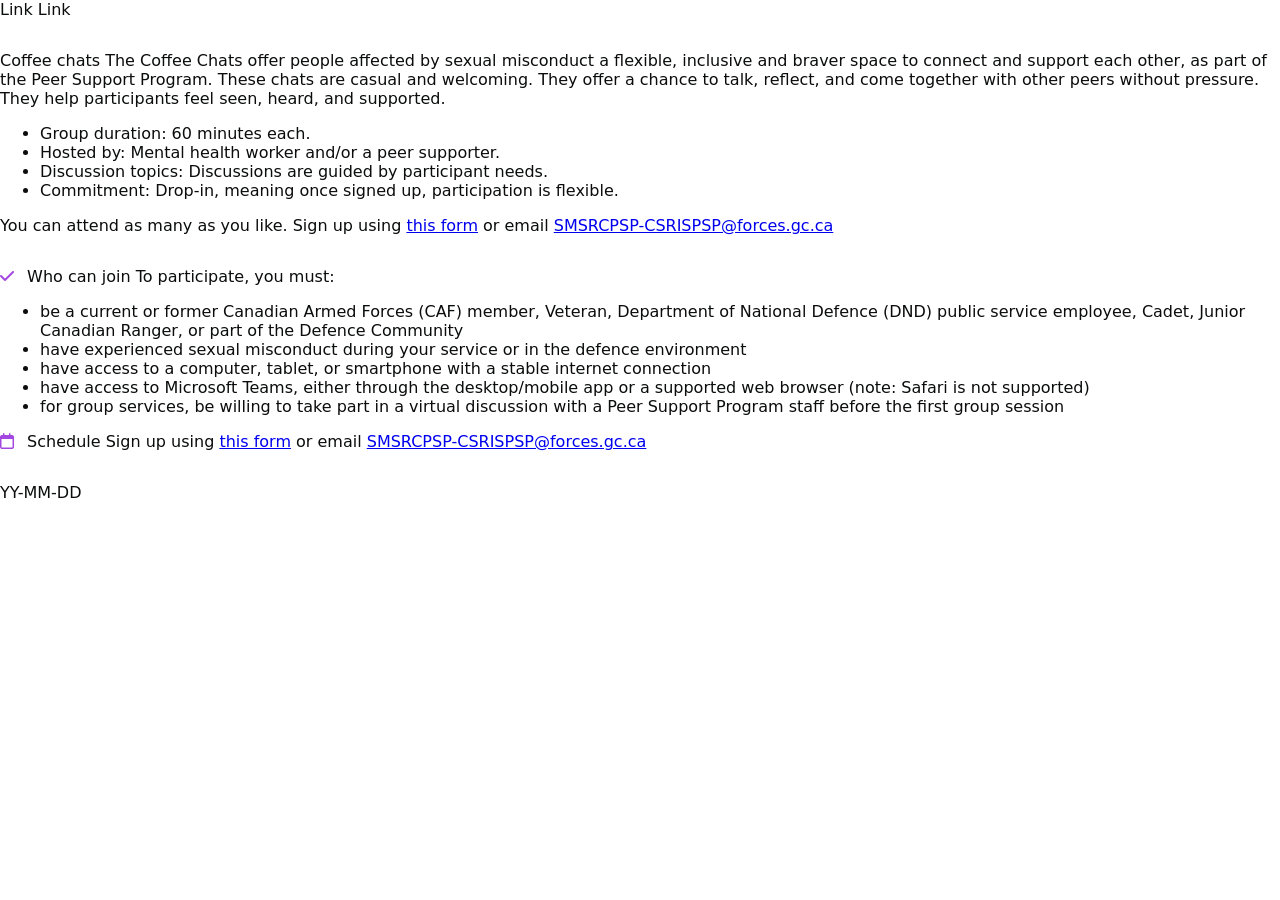
==== coffee.html @ 750195e1 "Remove unnecessary line break in coffee.html Removed unnecessary line break before main content sect" ====
<!DOCTYPE html>
<html lang="en">
<head>
  <meta charset="utf-8" />
  <meta name="viewport" content="width=device-width, initial-scale=1.0" />
  <meta name="description" content="Coffee chats — Peer-support page using the GC Design System" />
  <title>Coffee chats — Peer-support</title>

  <!-- GC Design System CSS Shortcuts -->
  <link rel="stylesheet" href="https://cdn.design-system.canada.ca/@gcds-core/css-shortcuts@1.1.0/dist/gcds-css-shortcuts.min.css" />

  <!-- GC Design System Components -->
  <link rel="stylesheet" href="https://cdn.design-system.canada.ca/@gcds-core/components@1.3.0/dist/gcds/gcds.css" />
  <script type="module" src="https://cdn.design-system.canada.ca/@gcds-core/components@1.3.0/dist/gcds/gcds.esm.js"></script>

  <!-- Font Awesome -->
  <link rel="stylesheet" href="https://cdnjs.cloudflare.com/ajax/libs/font-awesome/6.5.2/css/all.min.css">

  <!-- Project stylesheet -->
  <link rel="stylesheet" href="style.css" />
</head>
<body>
  <!-- Header -->
  <gcds-header lang-href="#" skip-to-href="#main-content">
    <gcds-search slot="search"></gcds-search>

    <gcds-breadcrumbs slot="breadcrumb">
      <gcds-breadcrumbs-item href="#">Link</gcds-breadcrumbs-item>
      <gcds-breadcrumbs-item href="#">Link</gcds-breadcrumbs-item>
    </gcds-breadcrumbs>
  </gcds-header>

 <gcds-container id="main-content" layout="page" tag="main">
    <section>
  <figure style="margin: 0;">
    <img
      src="https://raw.githubusercontent.com/maubreyGC/Peer-support/refs/heads/main/images/green_coffee_banner.png"
      alt=""
      style="display: block; margin: 0 auto; max-width: 100%; height: auto;">
  </figure>
</section>
</gcds-container>

  <!-- Main content -->
  <gcds-container id="main-content" layout="page" tag="main">
    <section>
      <gcds-heading tag="h1">Coffee chats</gcds-heading>
      <gcds-text>
        The Coffee Chats offer people affected by sexual misconduct a flexible, inclusive and braver space to connect and support each other, as part of the Peer Support Program.
      </gcds-text>
      <gcds-text>
        These chats are casual and welcoming. They offer a chance to talk, reflect, and come together with other peers without pressure. They help participants feel seen, heard, and supported.
      </gcds-text>

      <ul class="list-disc mb-300">
        <li class="mb-75">Group duration: 60 minutes each.</li>
        <li class="mb-75">Hosted by: Mental health worker and/or a peer supporter.</li>
        <li class="mb-75">Discussion topics: Discussions are guided by participant needs.</li>
        <li class="mb-75">Commitment: Drop-in, meaning once signed up, participation is flexible.</li>
      </ul>

      <gcds-text>
        You can attend as many as you like. Sign up using <a href="url">this form</a> or email <a href="mailto:SMSRCPSP-CSRISPSP@forces.gc.ca">SMSRCPSP-CSRISPSP@forces.gc.ca</a>
      </gcds-text>
    </section>

    <section>
      <gcds-heading tag="h2" id="join">
        <i class="fa-solid fa-check" aria-hidden="true" style="color: rgb(163, 71, 225); margin-right: 0.5rem;"></i>
        Who can join
      </gcds-heading>

      <gcds-text>
        To participate, you must:
      </gcds-text>

      <ul class="list-disc mb-300">
        <li class="mb-75">be a current or former Canadian Armed Forces (CAF) member, Veteran, Department of National Defence (DND) public service employee, Cadet, Junior Canadian Ranger, or part of the Defence Community</li>
        <li class="mb-75">have experienced sexual misconduct during your service or in the defence environment</li>
        <li class="mb-75">have access to a computer, tablet, or smartphone with a stable internet connection</li>
        <li class="mb-75">have access to Microsoft Teams, either through the desktop/mobile app or a supported web browser (note: Safari is not supported)</li>
        <li class="mb-75">for group services, be willing to take part in a virtual discussion with a Peer Support Program staff before the first group session</li>
      </ul>

      <gcds-heading tag="h3">
        <i class="fa-regular fa-calendar" aria-hidden="true" style="color: rgb(163, 71, 225); margin-right: 0.5rem;"></i>
        Schedule
      </gcds-heading>

      <gcds-table filter pagination pagination-size-options="[10, 15, 20, 25, 0]"
        columns='[
          {"field": "date", "header": "Date", "rowHeader": true},
          {"field": "time", "header": "Time"},
          {"field": "group", "header": "Group"},
          {"field": "language", "header": "Language"}
        ]'
        data='[
          {"date":"Tuesday, May 19","time":"12:00 p.m. – 1:00 p.m. EST","group":"Women","language":"English"},
          {"date":"Tuesday, May 19","time":"5:30 p.m. – 6:30 p.m. EST","group":"Women","language":"French"},
          {"date":"Wednesday, May 20","time":"3:00 p.m. – 4:00 p.m. EST","group":"Men","language":"English"},
          {"date":"Thursday, May 21","time":"12:00 p.m. – 1:00 p.m. EST","group":"Women","language":"French"},
          {"date":"Thursday, May 21","time":"12:00 p.m. – 1:00 p.m. EST","group":"Men","language":"French"},
          {"date":"Thursday, May 21","time":"5:30 p.m. – 6:30 p.m. EST","group":"Women","language":"English"},
          {"date":"Wednesday, May 27","time":"5:30 p.m. – 6:30 p.m. EST","group":"All-Gender","language":"English"},
          {"date":"Tuesday, June 2","time":"12:00 p.m. – 1:00 p.m. EST","group":"Women","language":"English"},
          {"date":"Tuesday, June 2","time":"5:30 p.m. – 6:30 p.m. EST","group":"Women","language":"French"},
          {"date":"Wednesday, June 3","time":"3:00 p.m. – 4:00 p.m. EST","group":"Men","language":"English"},
          {"date":"Thursday, June 4","time":"12:00 p.m. – 1:00 p.m. EST","group":"Women","language":"French"},
          {"date":"Thursday, June 4","time":"12:00 p.m. – 1:00 p.m. EST","group":"Men","language":"French"},
          {"date":"Thursday, June 4","time":"5:30 p.m. – 6:30 p.m. EST","group":"Women","language":"English"},
          {"date":"Wednesday, June 10","time":"5:30 p.m. – 6:30 p.m. EST","group":"All-Gender","language":"English"},
          {"date":"Tuesday, June 16","time":"12:00 p.m. – 1:00 p.m. EST","group":"Women","language":"English"},
          {"date":"Tuesday, June 16","time":"5:30 p.m. – 6:30 p.m. EST","group":"Women","language":"French"},
          {"date":"Wednesday, June 17","time":"3:00 p.m. – 4:00 p.m. EST","group":"Men","language":"English"},
          {"date":"Thursday, June 18","time":"12:00 p.m. – 1:00 p.m. EST","group":"Women","language":"French"},
          {"date":"Thursday, June 18","time":"12:00 p.m. – 1:00 p.m. EST","group":"Men","language":"French"},
          {"date":"Thursday, June 18","time":"5:30 p.m. – 6:30 p.m. EST","group":"Women","language":"English"},
          {"date":"Wednesday, June 24","time":"5:30 p.m. – 6:30 p.m. EST","group":"All-Gender","language":"English"},
          {"date":"Tuesday, June 30","time":"12:00 p.m. – 1:00 p.m. EST","group":"Women","language":"English"},
          {"date":"Tuesday, June 30","time":"5:30 p.m. – 6:30 p.m. EST","group":"Women","language":"French"},
          {"date":"Thursday, July 2","time":"12:00 p.m. – 1:00 p.m. EST","group":"Women","language":"French"},
          {"date":"Thursday, July 2","time":"12:00 p.m. – 1:00 p.m. EST","group":"Men","language":"French"},
          {"date":"Thursday, July 2","time":"5:30 p.m. – 6:30 p.m. EST","group":"Women","language":"English"},
          {"date":"Wednesday, July 8","time":"5:30 p.m. – 6:30 p.m. EST","group":"All-Gender","language":"English"},
          {"date":"Tuesday, July 14","time":"12:00 p.m. – 1:00 p.m. EST","group":"Women","language":"English"},
          {"date":"Tuesday, July 14","time":"5:30 p.m. – 6:30 p.m. EST","group":"Women","language":"French"},
          {"date":"Wednesday, July 15","time":"3:00 p.m. – 4:00 p.m. EST","group":"Men","language":"English"},
          {"date":"Thursday, July 16","time":"12:00 p.m. – 1:00 p.m. EST","group":"Women","language":"French"},
          {"date":"Thursday, July 16","time":"12:00 p.m. – 1:00 p.m. EST","group":"Men","language":"French"},
          {"date":"Thursday, July 16","time":"5:30 p.m. – 6:30 p.m. EST","group":"Women","language":"English"},
          {"date":"Wednesday, July 22","time":"5:30 p.m. – 6:30 p.m. EST","group":"All-Gender","language":"English"},
          {"date":"Tuesday, July 28","time":"12:00 p.m. – 1:00 p.m. EST","group":"Women","language":"English"},
          {"date":"Tuesday, July 28","time":"5:30 p.m. – 6:30 p.m. EST","group":"Women","language":"French"},
          {"date":"Wednesday, July 29","time":"3:00 p.m. – 4:00 p.m. EST","group":"Men","language":"English"},
          {"date":"Thursday, July 30","time":"12:00 p.m. – 1:00 p.m. EST","group":"Women","language":"French"},
          {"date":"Thursday, July 30","time":"12:00 p.m. – 1:00 p.m. EST","group":"Men","language":"French"},
          {"date":"Thursday, July 30","time":"5:30 p.m. – 6:30 p.m. EST","group":"Women","language":"English"},
          {"date":"Wednesday, August 5","time":"5:30 p.m. – 6:30 p.m. EST","group":"All-Gender","language":"English"},
          {"date":"Tuesday, August 11","time":"12:00 p.m. – 1:00 p.m. EST","group":"Women","language":"English"},
          {"date":"Tuesday, August 11","time":"5:30 p.m. – 6:30 p.m. EST","group":"Women","language":"French"},
          {"date":"Wednesday, August 12","time":"3:00 p.m. – 4:00 p.m. EST","group":"Men","language":"English"},
          {"date":"Thursday, August 13","time":"12:00 p.m. – 1:00 p.m. EST","group":"Women","language":"French"},
          {"date":"Thursday, August 13","time":"12:00 p.m. – 1:00 p.m. EST","group":"Men","language":"French"},
          {"date":"Thursday, August 13","time":"5:30 p.m. – 6:30 p.m. EST","group":"Women","language":"English"},
          {"date":"Wednesday, August 19","time":"5:30 p.m. – 6:30 p.m. EST","group":"All-Gender","language":"English"},
          {"date":"Tuesday, August 25","time":"12:00 p.m. – 1:00 p.m. EST","group":"Women","language":"English"},
          {"date":"Tuesday, August 25","time":"5:30 p.m. – 6:30 p.m. EST","group":"Women","language":"French"},
          {"date":"Wednesday, August 26","time":"3:00 p.m. – 4:00 p.m. EST","group":"Men","language":"English"},
          {"date":"Thursday, August 27","time":"12:00 p.m. – 1:00 p.m. EST","group":"Women","language":"French"},
          {"date":"Thursday, August 27","time":"12:00 p.m. – 1:00 p.m. EST","group":"Men","language":"French"},
          {"date":"Thursday, August 27","time":"5:30 p.m. – 6:30 p.m. EST","group":"Women","language":"English"},
          {"date":"Wednesday, September 2","time":"5:30 p.m. – 6:30 p.m. EST","group":"All-Gender","language":"English"},
          {"date":"Tuesday, September 8","time":"12:00 p.m. – 1:00 p.m. EST","group":"Women","language":"English"},
          {"date":"Tuesday, September 8","time":"5:30 p.m. – 6:30 p.m. EST","group":"Women","language":"French"},
          {"date":"Wednesday, September 9","time":"3:00 p.m. – 4:00 p.m. EST","group":"Men","language":"English"},
          {"date":"Thursday, September 10","time":"12:00 p.m. – 1:00 p.m. EST","group":"Women","language":"French"},
          {"date":"Thursday, September 10","time":"12:00 p.m. – 1:00 p.m. EST","group":"Men","language":"French"},
          {"date":"Thursday, September 10","time":"5:30 p.m. – 6:30 p.m. EST","group":"Women","language":"English"},
          {"date":"Wednesday, September 16","time":"5:30 p.m. – 6:30 p.m. EST","group":"All-Gender","language":"English"},
          {"date":"Tuesday, September 22","time":"12:00 p.m. – 1:00 p.m. EST","group":"Women","language":"English"},
          {"date":"Tuesday, September 22","time":"5:30 p.m. – 6:30 p.m. EST","group":"Women","language":"French"},
          {"date":"Wednesday, September 23","time":"3:00 p.m. – 4:00 p.m. EST","group":"Men","language":"English"},
          {"date":"Thursday, September 24","time":"12:00 p.m. – 1:00 p.m. EST","group":"Women","language":"French"},
          {"date":"Thursday, September 24","time":"12:00 p.m. – 1:00 p.m. EST","group":"Men","language":"French"},
          {"date":"Thursday, September 24","time":"5:30 p.m. – 6:30 p.m. EST","group":"Women","language":"English"},
          {"date":"Tuesday, October 6","time":"12:00 p.m. – 1:00 p.m. EST","group":"Women","language":"English"},
          {"date":"Tuesday, October 6","time":"5:30 p.m. – 6:30 p.m. EST","group":"Women","language":"French"},
          {"date":"Wednesday, October 7","time":"3:00 p.m. – 4:00 p.m. EST","group":"Men","language":"English"},
          {"date":"Thursday, October 8","time":"12:00 p.m. – 1:00 p.m. EST","group":"Women","language":"French"},
          {"date":"Thursday, October 8","time":"12:00 p.m. – 1:00 p.m. EST","group":"Men","language":"French"},
          {"date":"Thursday, October 8","time":"5:30 p.m. – 6:30 p.m. EST","group":"Women","language":"English"},
          {"date":"Wednesday, October 14","time":"5:30 p.m. – 6:30 p.m. EST","group":"All-Gender","language":"English"},
          {"date":"Tuesday, October 20","time":"12:00 p.m. – 1:00 p.m. EST","group":"Women","language":"English"},
          {"date":"Tuesday, October 20","time":"5:30 p.m. – 6:30 p.m. EST","group":"Women","language":"English"},
          {"date":"Wednesday, October 21","time":"3:00 p.m. – 4:00 p.m. EST","group":"Men","language":"English"},
          {"date":"Thursday, October 22","time":"12:00 p.m. – 1:00 p.m. EST","group":"Women","language":"French"},
          {"date":"Thursday, October 22","time":"12:00 p.m. – 1:00 p.m. EST","group":"Men","language":"French"},
          {"date":"Thursday, October 22","time":"5:30 p.m. – 6:30 p.m. EST","group":"Women","language":"English"},
          {"date":"Wednesday, October 28","time":"5:30 p.m. – 6:30 p.m. EST","group":"All-Gender","language":"English"},
          {"date":"Tuesday, November 3","time":"12:00 p.m. – 1:00 p.m. EST","group":"Women","language":"English"},
          {"date":"Tuesday, November 3","time":"5:30 p.m. – 6:30 p.m. EST","group":"Women","language":"French"},
          {"date":"Wednesday, November 4","time":"3:00 p.m. – 4:00 p.m. EST","group":"Men","language":"English"},
          {"date":"Thursday, November 5","time":"12:00 p.m. – 1:00 p.m. EST","group":"Women","language":"French"},
          {"date":"Thursday, November 5","time":"12:00 p.m. – 1:00 p.m. EST","group":"Men","language":"French"},
          {"date":"Thursday, November 5","time":"5:30 p.m. – 6:30 p.m. EST","group":"Women","language":"English"},
          {"date":"Tuesday, November 17","time":"12:00 p.m. – 1:00 p.m. EST","group":"Women","language":"English"},
          {"date":"Tuesday, November 17","time":"5:30 p.m. – 6:30 p.m. EST","group":"Women","language":"French"},
          {"date":"Wednesday, November 18","time":"3:00 p.m. – 4:00 p.m. EST","group":"Men","language":"English"},
          {"date":"Thursday, November 19","time":"12:00 p.m. – 1:00 p.m. EST","group":"Women","language":"French"},
          {"date":"Thursday, November 19","time":"12:00 p.m. – 1:00 p.m. EST","group":"Men","language":"French"},
          {"date":"Thursday, November 19","time":"5:30 p.m. – 6:30 p.m. EST","group":"Women","language":"English"},
          {"date":"Wednesday, November 25","time":"5:30 p.m. – 6:30 p.m. EST","group":"All-Gender","language":"English"},
          {"date":"Tuesday, December 1","time":"12:00 p.m. – 1:00 p.m. EST","group":"Women","language":"English"},
          {"date":"Tuesday, December 1","time":"5:30 p.m. – 6:30 p.m. EST","group":"Women","language":"French"},
          {"date":"Wednesday, December 2","time":"3:00 p.m. – 4:00 p.m. EST","group":"Men","language":"English"},
          {"date":"Thursday, December 3","time":"12:00 p.m. – 1:00 p.m. EST","group":"Women","language":"French"},
          {"date":"Thursday, December 3","time":"12:00 p.m. – 1:00 p.m. EST","group":"Men","language":"French"},
          {"date":"Thursday, December 3","time":"5:30 p.m. – 6:30 p.m. EST","group":"Women","language":"English"},
          {"date":"Wednesday, December 9","time":"5:30 p.m. – 6:30 p.m. EST","group":"All-Gender","language":"English"}
        ]'>
      </gcds-table>

      <gcds-text>
        Sign up using <a href="url">this form</a> or email <a href="mailto:SMSRCPSP-CSRISPSP@forces.gc.ca">SMSRCPSP-CSRISPSP@forces.gc.ca</a>
      </gcds-text>
    </section>

    <gcds-date-modified>YY-MM-DD</gcds-date-modified>
  </gcds-container>

  <!-- Footer -->
  <gcds-footer display="full" contextual-heading="Canadian Digital Service" contextual-links='{"Why GC Notify": "#","Features": "#", "Activity on GC Notify": "#"}'>
  </gcds-footer>
</body>
</html>
---- style.css ----
/* style.css — custom styles for Peer-support page */

body {
  margin: 0;
  font-family: system-ui, -apple-system, "Segoe UI", Roboto, "Helvetica Neue", Arial, "Noto Sans", sans-serif;
  background: #ffffff;
  color: #0b0c0c;
}

/* Heading spacing */
gcds-heading[tag="h1"] {
  margin-bottom: 0.75rem;
}

/* Paragraph spacing */
gcds-text {
  margin-bottom: 1rem;
}

section {
  margin-bottom: 2rem;
}

/* Footer spacing */
gcds-footer {
  display: block;
  margin-top: 3rem;
}

gcds-card {
  height: 100%;
}

gcds-card::part(img) {
  width: 100%;
  height: 200px;
  object-fit: cover;
}

.full-bleed {
  background-color: #e6e6fa;
  border-top: 2px solid #e6e6fa;
  border-bottom: 2px solid #e6e6fa;
  padding: 1rem 0;
}

.peer-banner {
  background-image: url("https://raw.githubusercontent.com/maubreyGC/Peer-support/refs/heads/main/images/blue_talking_blue_banner_v2.png");
  background-size: cover;
  background-position: center;
  background-repeat: no-repeat;

  width: 100%;
  min-height: 275px;

  display: flex;
  align-items: center;
}

.peer-banner__content {
  width: 100%;
  max-width: 1200px;
  margin: 0 auto;

  padding-left: 2rem;
  padding-right: 2rem;
}
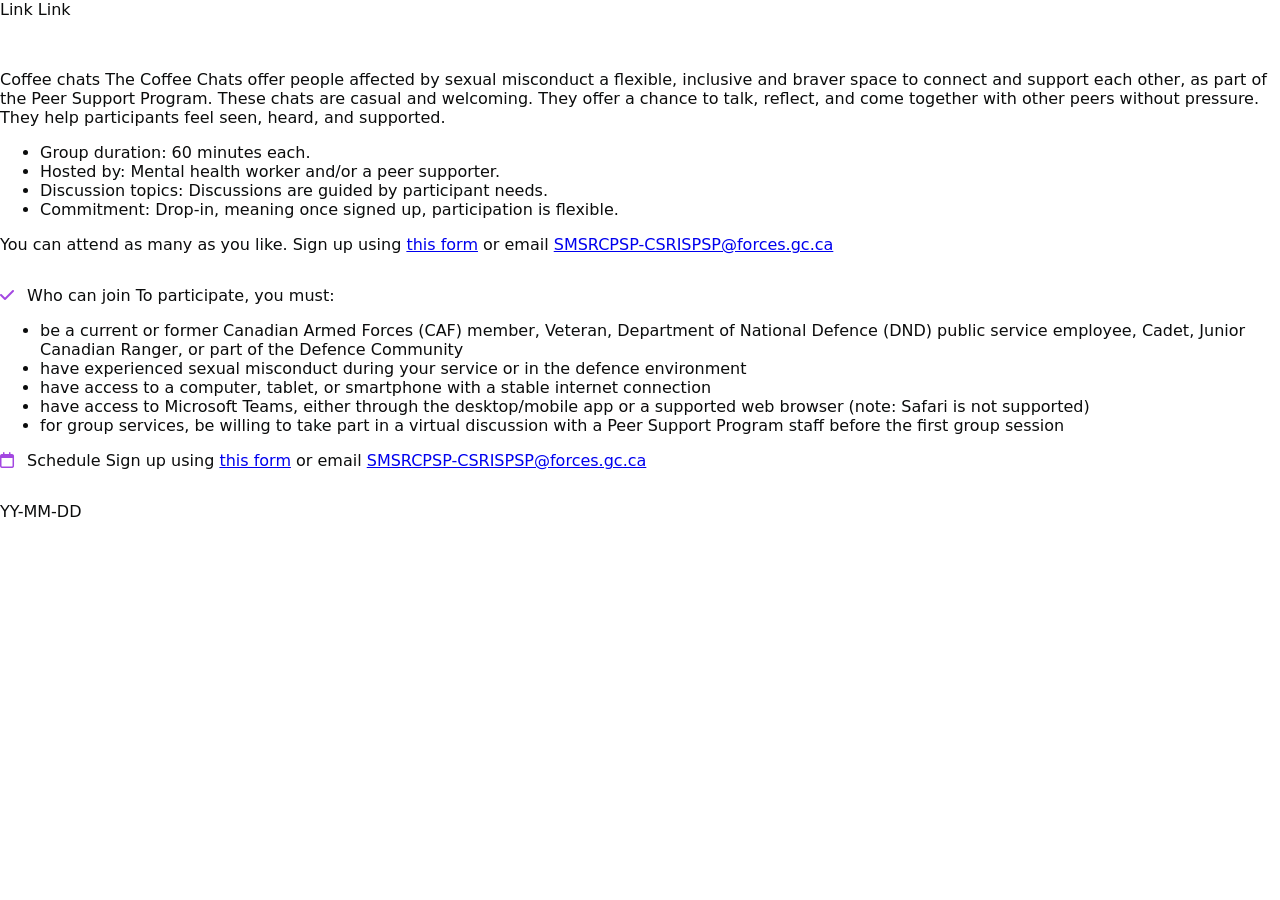
==== commit e2224824: "Update coffee.html Update to .css for banner image" ====
--- a/coffee.html
+++ b/coffee.html
@@ -31,14 +31,14 @@
   </gcds-header>
 
  <gcds-container id="main-content" layout="page" tag="main">
-    <section>
-  <figure style="margin: 0;">
+<section>
+  <figure style="margin:0;">
     <img
+      class="banner-image"
       src="https://raw.githubusercontent.com/maubreyGC/Peer-support/refs/heads/main/images/green_coffee_banner.png"
-      alt=""
-      style="display: block; margin: 0 auto; max-width: 100%; height: auto;">
+      alt="">
   </figure>
-</section>
+  </section>
 </gcds-container>
 
   <!-- Main content -->
--- a/style.css
+++ b/style.css
@@ -65,3 +65,14 @@
   padding-left: 2rem;
   padding-right: 2rem;
 }
+
+
+
+<style>
+.banner-image {
+  display: block;
+  width: 100%;
+  height: 250px;   
+  object-fit: cover;
+}
+</style>
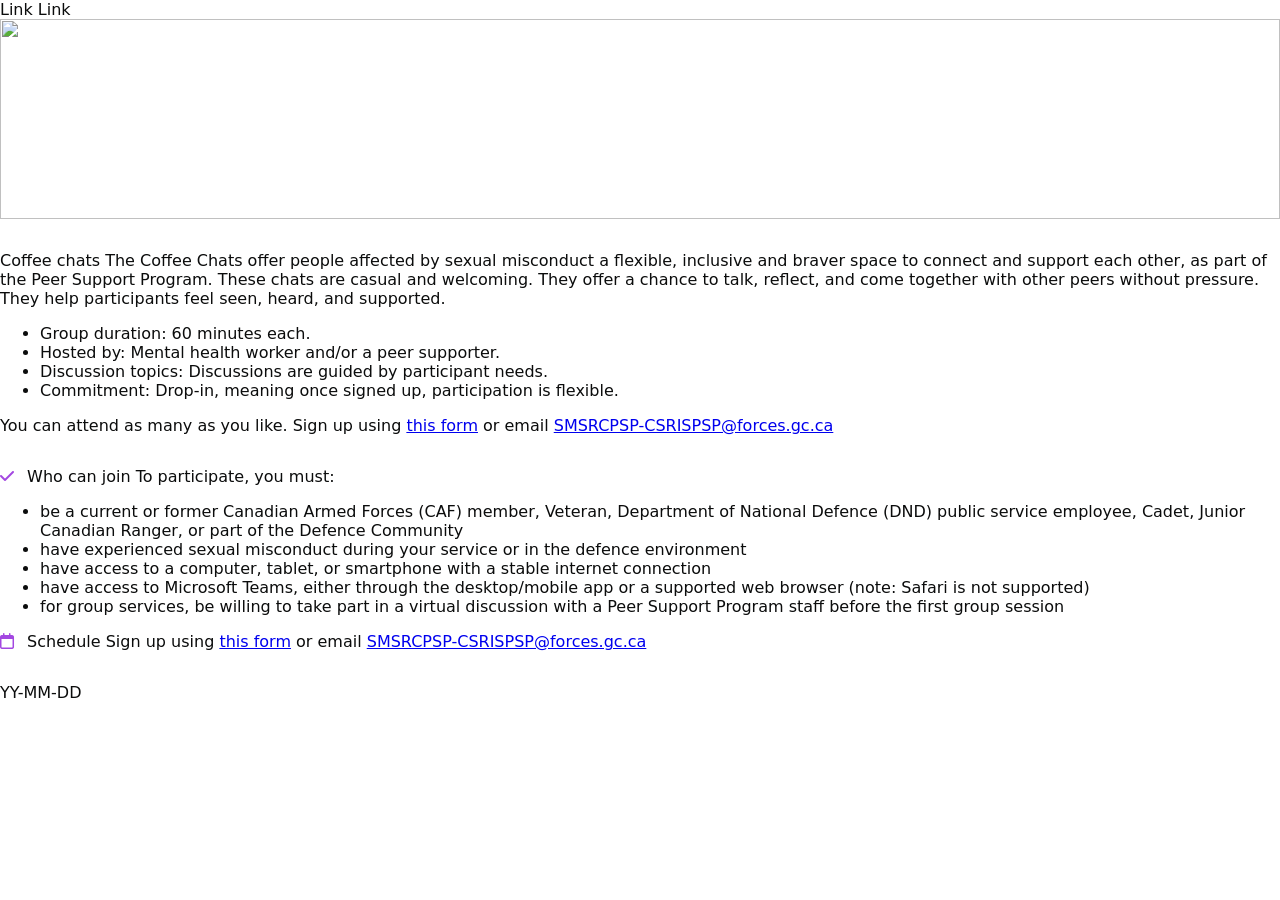
==== commit 69a3c44b: "Fix formatting of link tag in coffee.html" ====
--- a/coffee.html
+++ b/coffee.html
@@ -17,7 +17,7 @@
   <link rel="stylesheet" href="https://cdnjs.cloudflare.com/ajax/libs/font-awesome/6.5.2/css/all.min.css">
 
   <!-- Project stylesheet -->
-  <link rel="stylesheet" href="style.css" />
+  <link rel="stylesheet" href="style.css">
 </head>
 <body>
   <!-- Header -->
--- a/style.css
+++ b/style.css
@@ -7,12 +7,12 @@
   color: #0b0c0c;
 }
 
-/* Heading spacing */
+
 gcds-heading[tag="h1"] {
   margin-bottom: 0.75rem;
 }
 
-/* Paragraph spacing */
+
 gcds-text {
   margin-bottom: 1rem;
 }
@@ -21,7 +21,7 @@
   margin-bottom: 2rem;
 }
 
-/* Footer spacing */
+
 gcds-footer {
   display: block;
   margin-top: 3rem;
@@ -66,13 +66,9 @@
   padding-right: 2rem;
 }
 
-
-
-<style>
 .banner-image {
   display: block;
   width: 100%;
-  height: 250px;   
+  height: 200px;   
   object-fit: cover;
 }
-</style>
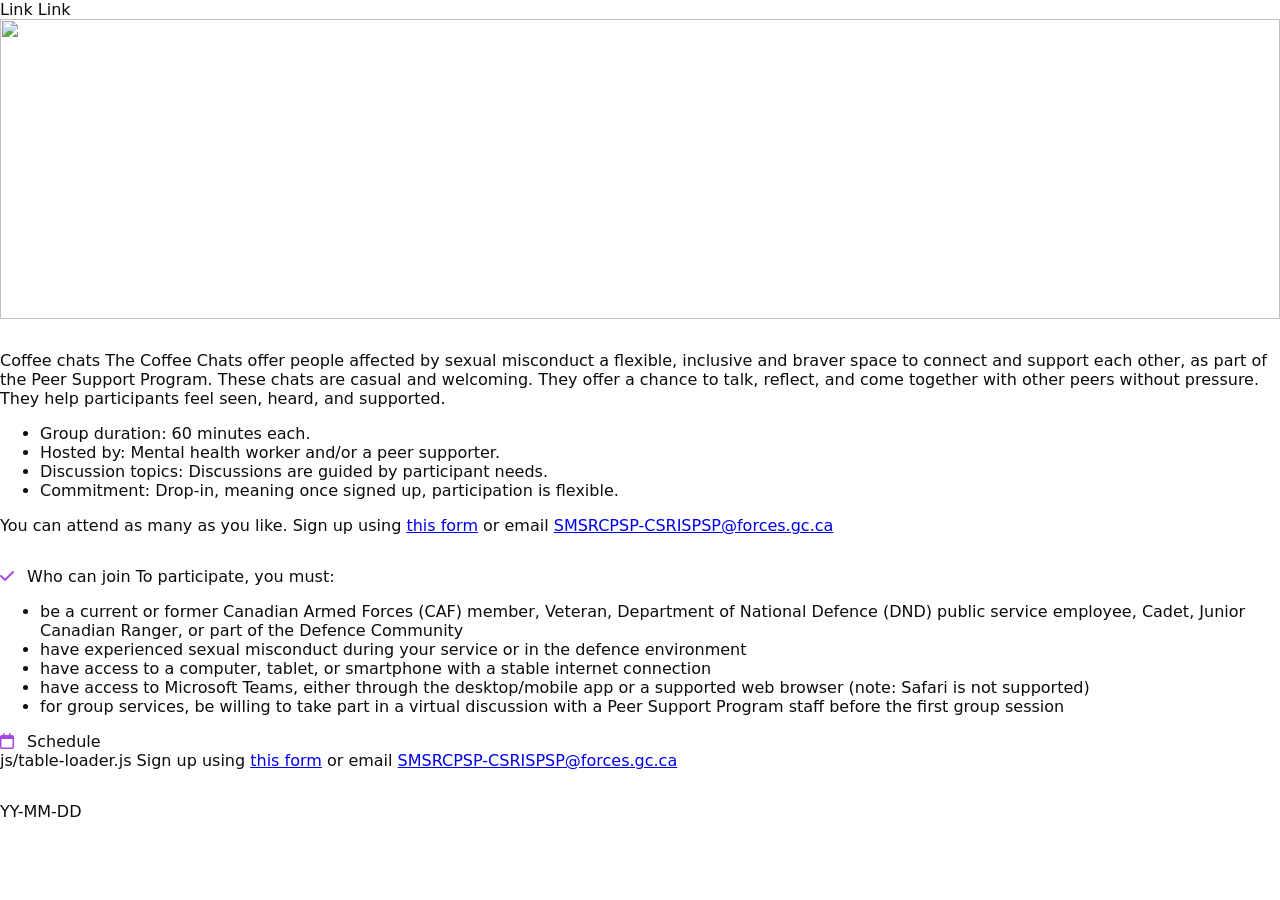
==== commit d9f53ee1: "Add coffee chat table to coffee.html" ====
--- a/coffee.html
+++ b/coffee.html
@@ -86,6 +86,18 @@
         <i class="fa-regular fa-calendar" aria-hidden="true" style="color: rgb(163, 71, 225); margin-right: 0.5rem;"></i>
         Schedule
       </gcds-heading>
+
+      
+<table
+  id="coffeeChats"
+  data-json-table="data/coffeechat.json"
+  class="provisional gc-table table wb-tables table-striped table-hover">
+  <thead></thead>
+  <tbody></tbody>
+</table>
+
+js/table-loader.js</script>
+
 
       <gcds-table filter pagination pagination-size-options="[10, 15, 20, 25, 0]"
         columns='[
--- a/style.css
+++ b/style.css
@@ -69,6 +69,6 @@
 .banner-image {
   display: block;
   width: 100%;
-  height: 200px;   
+  height: 300px;   
   object-fit: cover;
 }
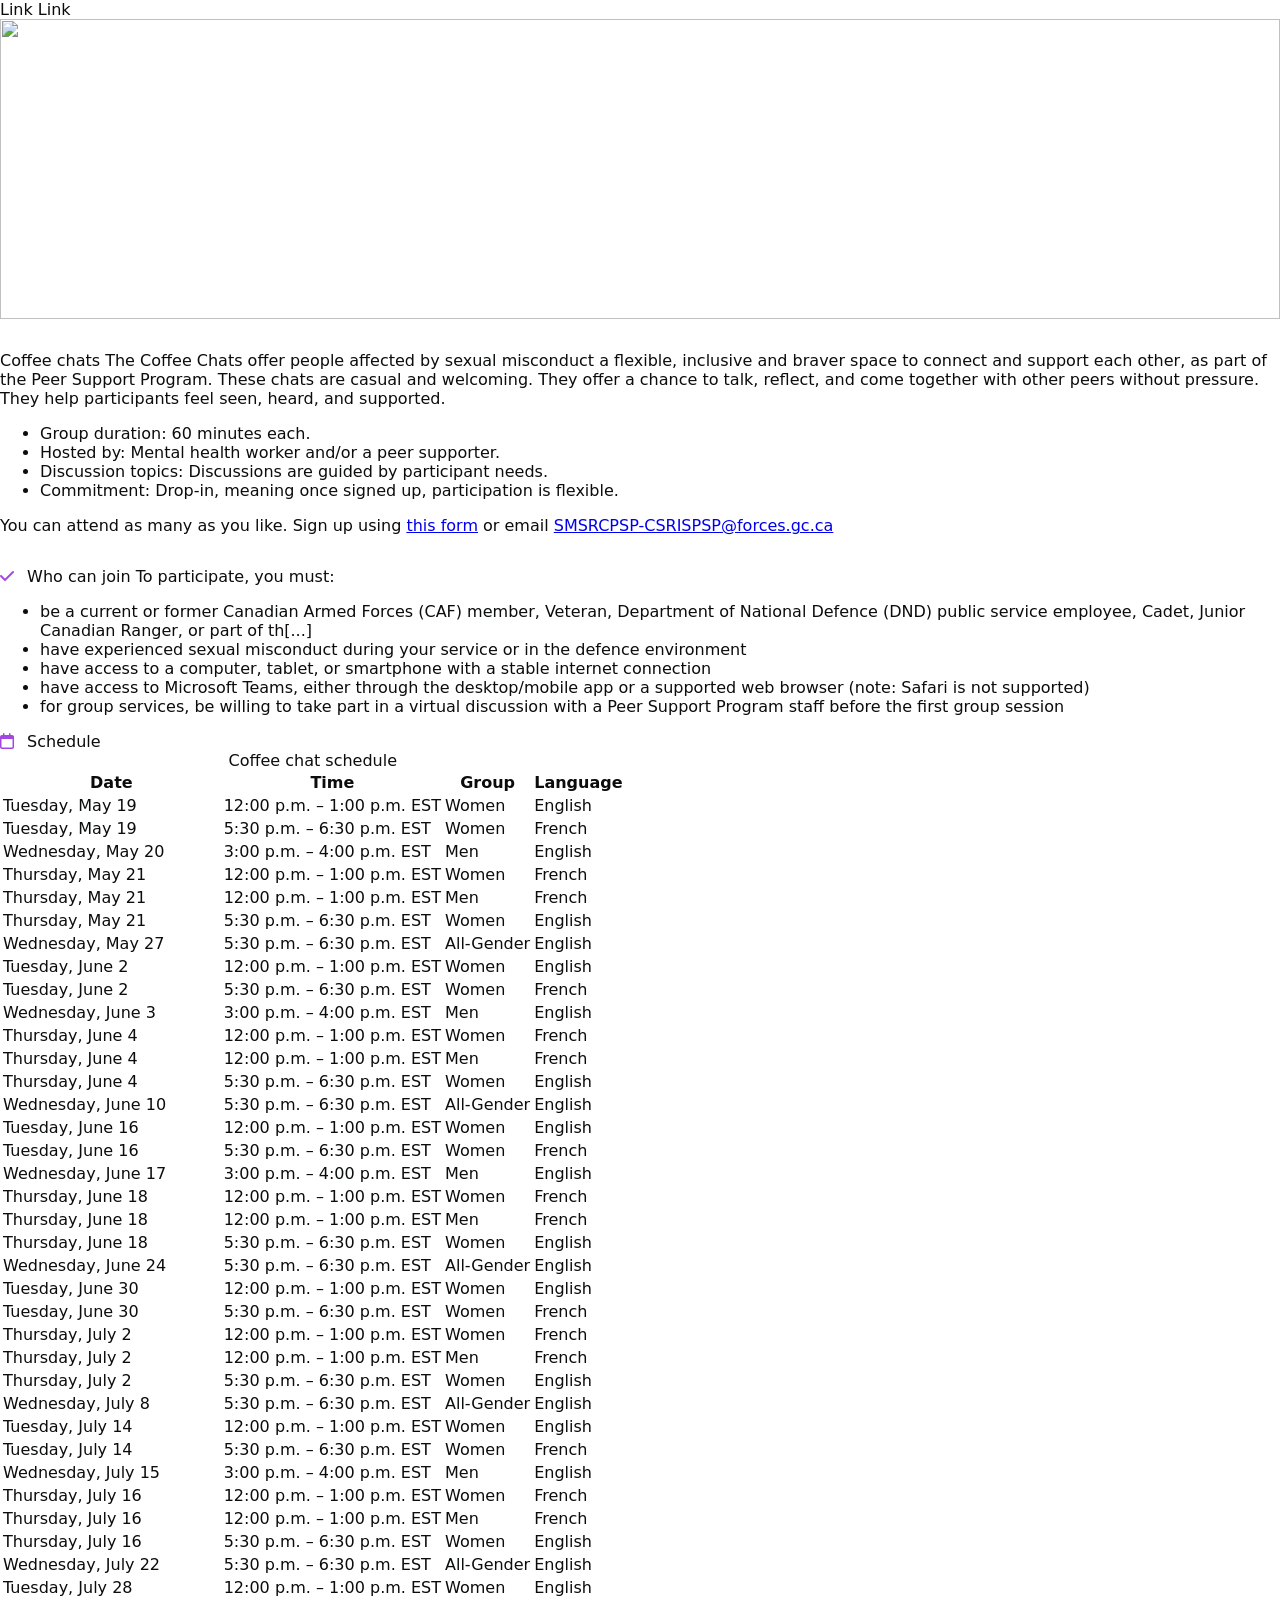
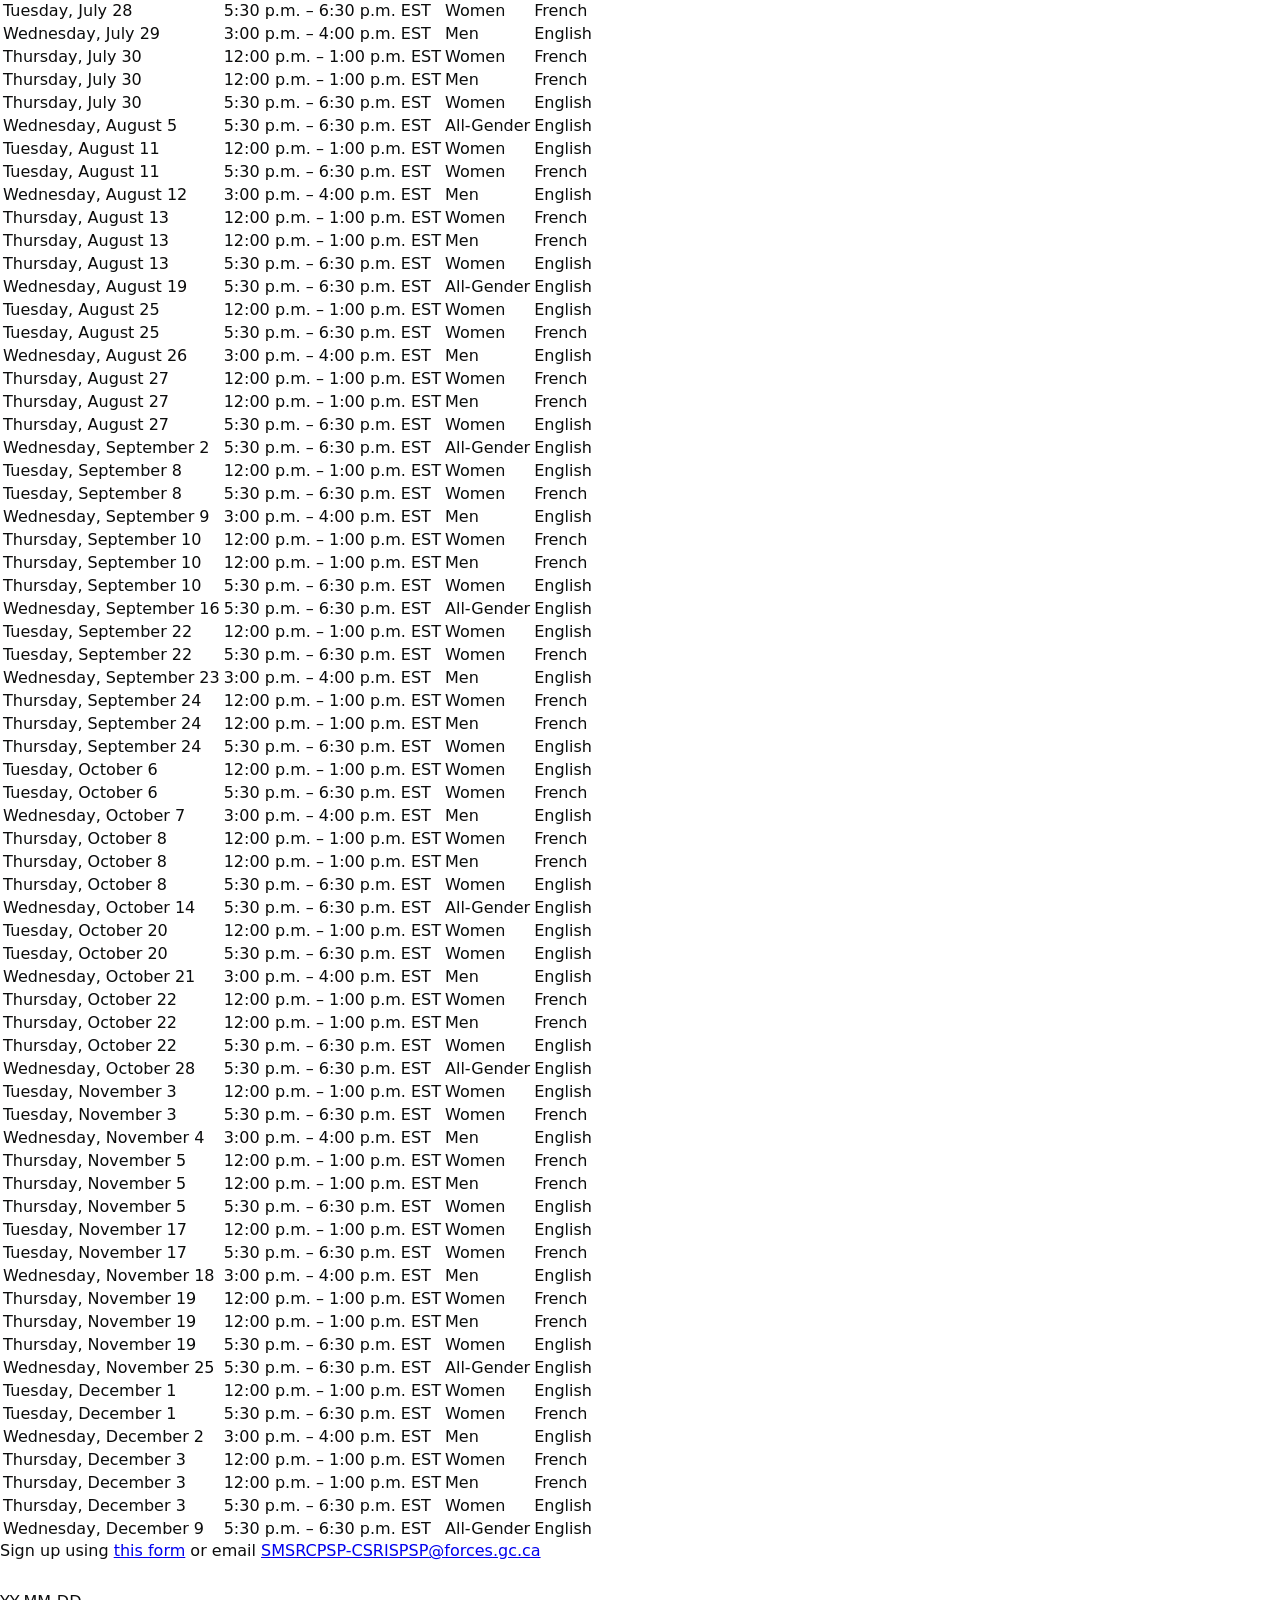
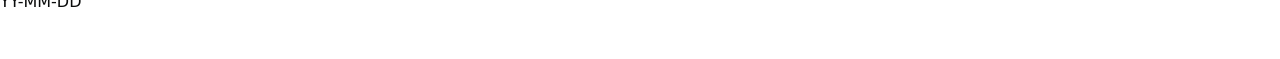
==== commit b1877f9c: "Update coffee.html to load table data from json/coffeechat.json file" ====
--- a/coffee.html
+++ b/coffee.html
@@ -12,6 +12,10 @@
   <!-- GC Design System Components -->
   <link rel="stylesheet" href="https://cdn.design-system.canada.ca/@gcds-core/components@1.3.0/dist/gcds/gcds.css" />
   <script type="module" src="https://cdn.design-system.canada.ca/@gcds-core/components@1.3.0/dist/gcds/gcds.esm.js"></script>
+
+  <!-- GCWeb (WET-BoEW) for Tables -->
+  <link rel="stylesheet" href="https://www.canada.ca/etc/designs/canada/cdn/css/wet-boew.min.css" />
+  <script src="https://www.canada.ca/etc/designs/canada/cdn/js/wet-boew.min.js"></script>
 
   <!-- Font Awesome -->
   <link rel="stylesheet" href="https://cdnjs.cloudflare.com/ajax/libs/font-awesome/6.5.2/css/all.min.css">
@@ -75,7 +79,7 @@
       </gcds-text>
 
       <ul class="list-disc mb-300">
-        <li class="mb-75">be a current or former Canadian Armed Forces (CAF) member, Veteran, Department of National Defence (DND) public service employee, Cadet, Junior Canadian Ranger, or part of the Defence Community</li>
+        <li class="mb-75">be a current or former Canadian Armed Forces (CAF) member, Veteran, Department of National Defence (DND) public service employee, Cadet, Junior Canadian Ranger, or part of th[...]
         <li class="mb-75">have experienced sexual misconduct during your service or in the defence environment</li>
         <li class="mb-75">have access to a computer, tablet, or smartphone with a stable internet connection</li>
         <li class="mb-75">have access to Microsoft Teams, either through the desktop/mobile app or a supported web browser (note: Safari is not supported)</li>
@@ -87,130 +91,21 @@
         Schedule
       </gcds-heading>
 
-      
-<table
-  id="coffeeChats"
-  data-json-table="data/coffeechat.json"
-  class="provisional gc-table table wb-tables table-striped table-hover">
-  <thead></thead>
-  <tbody></tbody>
-</table>
-
-js/table-loader.js</script>
-
-
-      <gcds-table filter pagination pagination-size-options="[10, 15, 20, 25, 0]"
-        columns='[
-          {"field": "date", "header": "Date", "rowHeader": true},
-          {"field": "time", "header": "Time"},
-          {"field": "group", "header": "Group"},
-          {"field": "language", "header": "Language"}
-        ]'
-        data='[
-          {"date":"Tuesday, May 19","time":"12:00 p.m. – 1:00 p.m. EST","group":"Women","language":"English"},
-          {"date":"Tuesday, May 19","time":"5:30 p.m. – 6:30 p.m. EST","group":"Women","language":"French"},
-          {"date":"Wednesday, May 20","time":"3:00 p.m. – 4:00 p.m. EST","group":"Men","language":"English"},
-          {"date":"Thursday, May 21","time":"12:00 p.m. – 1:00 p.m. EST","group":"Women","language":"French"},
-          {"date":"Thursday, May 21","time":"12:00 p.m. – 1:00 p.m. EST","group":"Men","language":"French"},
-          {"date":"Thursday, May 21","time":"5:30 p.m. – 6:30 p.m. EST","group":"Women","language":"English"},
-          {"date":"Wednesday, May 27","time":"5:30 p.m. – 6:30 p.m. EST","group":"All-Gender","language":"English"},
-          {"date":"Tuesday, June 2","time":"12:00 p.m. – 1:00 p.m. EST","group":"Women","language":"English"},
-          {"date":"Tuesday, June 2","time":"5:30 p.m. – 6:30 p.m. EST","group":"Women","language":"French"},
-          {"date":"Wednesday, June 3","time":"3:00 p.m. – 4:00 p.m. EST","group":"Men","language":"English"},
-          {"date":"Thursday, June 4","time":"12:00 p.m. – 1:00 p.m. EST","group":"Women","language":"French"},
-          {"date":"Thursday, June 4","time":"12:00 p.m. – 1:00 p.m. EST","group":"Men","language":"French"},
-          {"date":"Thursday, June 4","time":"5:30 p.m. – 6:30 p.m. EST","group":"Women","language":"English"},
-          {"date":"Wednesday, June 10","time":"5:30 p.m. – 6:30 p.m. EST","group":"All-Gender","language":"English"},
-          {"date":"Tuesday, June 16","time":"12:00 p.m. – 1:00 p.m. EST","group":"Women","language":"English"},
-          {"date":"Tuesday, June 16","time":"5:30 p.m. – 6:30 p.m. EST","group":"Women","language":"French"},
-          {"date":"Wednesday, June 17","time":"3:00 p.m. – 4:00 p.m. EST","group":"Men","language":"English"},
-          {"date":"Thursday, June 18","time":"12:00 p.m. – 1:00 p.m. EST","group":"Women","language":"French"},
-          {"date":"Thursday, June 18","time":"12:00 p.m. – 1:00 p.m. EST","group":"Men","language":"French"},
-          {"date":"Thursday, June 18","time":"5:30 p.m. – 6:30 p.m. EST","group":"Women","language":"English"},
-          {"date":"Wednesday, June 24","time":"5:30 p.m. – 6:30 p.m. EST","group":"All-Gender","language":"English"},
-          {"date":"Tuesday, June 30","time":"12:00 p.m. – 1:00 p.m. EST","group":"Women","language":"English"},
-          {"date":"Tuesday, June 30","time":"5:30 p.m. – 6:30 p.m. EST","group":"Women","language":"French"},
-          {"date":"Thursday, July 2","time":"12:00 p.m. – 1:00 p.m. EST","group":"Women","language":"French"},
-          {"date":"Thursday, July 2","time":"12:00 p.m. – 1:00 p.m. EST","group":"Men","language":"French"},
-          {"date":"Thursday, July 2","time":"5:30 p.m. – 6:30 p.m. EST","group":"Women","language":"English"},
-          {"date":"Wednesday, July 8","time":"5:30 p.m. – 6:30 p.m. EST","group":"All-Gender","language":"English"},
-          {"date":"Tuesday, July 14","time":"12:00 p.m. – 1:00 p.m. EST","group":"Women","language":"English"},
-          {"date":"Tuesday, July 14","time":"5:30 p.m. – 6:30 p.m. EST","group":"Women","language":"French"},
-          {"date":"Wednesday, July 15","time":"3:00 p.m. – 4:00 p.m. EST","group":"Men","language":"English"},
-          {"date":"Thursday, July 16","time":"12:00 p.m. – 1:00 p.m. EST","group":"Women","language":"French"},
-          {"date":"Thursday, July 16","time":"12:00 p.m. – 1:00 p.m. EST","group":"Men","language":"French"},
-          {"date":"Thursday, July 16","time":"5:30 p.m. – 6:30 p.m. EST","group":"Women","language":"English"},
-          {"date":"Wednesday, July 22","time":"5:30 p.m. – 6:30 p.m. EST","group":"All-Gender","language":"English"},
-          {"date":"Tuesday, July 28","time":"12:00 p.m. – 1:00 p.m. EST","group":"Women","language":"English"},
-          {"date":"Tuesday, July 28","time":"5:30 p.m. – 6:30 p.m. EST","group":"Women","language":"French"},
-          {"date":"Wednesday, July 29","time":"3:00 p.m. – 4:00 p.m. EST","group":"Men","language":"English"},
-          {"date":"Thursday, July 30","time":"12:00 p.m. – 1:00 p.m. EST","group":"Women","language":"French"},
-          {"date":"Thursday, July 30","time":"12:00 p.m. – 1:00 p.m. EST","group":"Men","language":"French"},
-          {"date":"Thursday, July 30","time":"5:30 p.m. – 6:30 p.m. EST","group":"Women","language":"English"},
-          {"date":"Wednesday, August 5","time":"5:30 p.m. – 6:30 p.m. EST","group":"All-Gender","language":"English"},
-          {"date":"Tuesday, August 11","time":"12:00 p.m. – 1:00 p.m. EST","group":"Women","language":"English"},
-          {"date":"Tuesday, August 11","time":"5:30 p.m. – 6:30 p.m. EST","group":"Women","language":"French"},
-          {"date":"Wednesday, August 12","time":"3:00 p.m. – 4:00 p.m. EST","group":"Men","language":"English"},
-          {"date":"Thursday, August 13","time":"12:00 p.m. – 1:00 p.m. EST","group":"Women","language":"French"},
-          {"date":"Thursday, August 13","time":"12:00 p.m. – 1:00 p.m. EST","group":"Men","language":"French"},
-          {"date":"Thursday, August 13","time":"5:30 p.m. – 6:30 p.m. EST","group":"Women","language":"English"},
-          {"date":"Wednesday, August 19","time":"5:30 p.m. – 6:30 p.m. EST","group":"All-Gender","language":"English"},
-          {"date":"Tuesday, August 25","time":"12:00 p.m. – 1:00 p.m. EST","group":"Women","language":"English"},
-          {"date":"Tuesday, August 25","time":"5:30 p.m. – 6:30 p.m. EST","group":"Women","language":"French"},
-          {"date":"Wednesday, August 26","time":"3:00 p.m. – 4:00 p.m. EST","group":"Men","language":"English"},
-          {"date":"Thursday, August 27","time":"12:00 p.m. – 1:00 p.m. EST","group":"Women","language":"French"},
-          {"date":"Thursday, August 27","time":"12:00 p.m. – 1:00 p.m. EST","group":"Men","language":"French"},
-          {"date":"Thursday, August 27","time":"5:30 p.m. – 6:30 p.m. EST","group":"Women","language":"English"},
-          {"date":"Wednesday, September 2","time":"5:30 p.m. – 6:30 p.m. EST","group":"All-Gender","language":"English"},
-          {"date":"Tuesday, September 8","time":"12:00 p.m. – 1:00 p.m. EST","group":"Women","language":"English"},
-          {"date":"Tuesday, September 8","time":"5:30 p.m. – 6:30 p.m. EST","group":"Women","language":"French"},
-          {"date":"Wednesday, September 9","time":"3:00 p.m. – 4:00 p.m. EST","group":"Men","language":"English"},
-          {"date":"Thursday, September 10","time":"12:00 p.m. – 1:00 p.m. EST","group":"Women","language":"French"},
-          {"date":"Thursday, September 10","time":"12:00 p.m. – 1:00 p.m. EST","group":"Men","language":"French"},
-          {"date":"Thursday, September 10","time":"5:30 p.m. – 6:30 p.m. EST","group":"Women","language":"English"},
-          {"date":"Wednesday, September 16","time":"5:30 p.m. – 6:30 p.m. EST","group":"All-Gender","language":"English"},
-          {"date":"Tuesday, September 22","time":"12:00 p.m. – 1:00 p.m. EST","group":"Women","language":"English"},
-          {"date":"Tuesday, September 22","time":"5:30 p.m. – 6:30 p.m. EST","group":"Women","language":"French"},
-          {"date":"Wednesday, September 23","time":"3:00 p.m. – 4:00 p.m. EST","group":"Men","language":"English"},
-          {"date":"Thursday, September 24","time":"12:00 p.m. – 1:00 p.m. EST","group":"Women","language":"French"},
-          {"date":"Thursday, September 24","time":"12:00 p.m. – 1:00 p.m. EST","group":"Men","language":"French"},
-          {"date":"Thursday, September 24","time":"5:30 p.m. – 6:30 p.m. EST","group":"Women","language":"English"},
-          {"date":"Tuesday, October 6","time":"12:00 p.m. – 1:00 p.m. EST","group":"Women","language":"English"},
-          {"date":"Tuesday, October 6","time":"5:30 p.m. – 6:30 p.m. EST","group":"Women","language":"French"},
-          {"date":"Wednesday, October 7","time":"3:00 p.m. – 4:00 p.m. EST","group":"Men","language":"English"},
-          {"date":"Thursday, October 8","time":"12:00 p.m. – 1:00 p.m. EST","group":"Women","language":"French"},
-          {"date":"Thursday, October 8","time":"12:00 p.m. – 1:00 p.m. EST","group":"Men","language":"French"},
-          {"date":"Thursday, October 8","time":"5:30 p.m. – 6:30 p.m. EST","group":"Women","language":"English"},
-          {"date":"Wednesday, October 14","time":"5:30 p.m. – 6:30 p.m. EST","group":"All-Gender","language":"English"},
-          {"date":"Tuesday, October 20","time":"12:00 p.m. – 1:00 p.m. EST","group":"Women","language":"English"},
-          {"date":"Tuesday, October 20","time":"5:30 p.m. – 6:30 p.m. EST","group":"Women","language":"English"},
-          {"date":"Wednesday, October 21","time":"3:00 p.m. – 4:00 p.m. EST","group":"Men","language":"English"},
-          {"date":"Thursday, October 22","time":"12:00 p.m. – 1:00 p.m. EST","group":"Women","language":"French"},
-          {"date":"Thursday, October 22","time":"12:00 p.m. – 1:00 p.m. EST","group":"Men","language":"French"},
-          {"date":"Thursday, October 22","time":"5:30 p.m. – 6:30 p.m. EST","group":"Women","language":"English"},
-          {"date":"Wednesday, October 28","time":"5:30 p.m. – 6:30 p.m. EST","group":"All-Gender","language":"English"},
-          {"date":"Tuesday, November 3","time":"12:00 p.m. – 1:00 p.m. EST","group":"Women","language":"English"},
-          {"date":"Tuesday, November 3","time":"5:30 p.m. – 6:30 p.m. EST","group":"Women","language":"French"},
-          {"date":"Wednesday, November 4","time":"3:00 p.m. – 4:00 p.m. EST","group":"Men","language":"English"},
-          {"date":"Thursday, November 5","time":"12:00 p.m. – 1:00 p.m. EST","group":"Women","language":"French"},
-          {"date":"Thursday, November 5","time":"12:00 p.m. – 1:00 p.m. EST","group":"Men","language":"French"},
-          {"date":"Thursday, November 5","time":"5:30 p.m. – 6:30 p.m. EST","group":"Women","language":"English"},
-          {"date":"Tuesday, November 17","time":"12:00 p.m. – 1:00 p.m. EST","group":"Women","language":"English"},
-          {"date":"Tuesday, November 17","time":"5:30 p.m. – 6:30 p.m. EST","group":"Women","language":"French"},
-          {"date":"Wednesday, November 18","time":"3:00 p.m. – 4:00 p.m. EST","group":"Men","language":"English"},
-          {"date":"Thursday, November 19","time":"12:00 p.m. – 1:00 p.m. EST","group":"Women","language":"French"},
-          {"date":"Thursday, November 19","time":"12:00 p.m. – 1:00 p.m. EST","group":"Men","language":"French"},
-          {"date":"Thursday, November 19","time":"5:30 p.m. – 6:30 p.m. EST","group":"Women","language":"English"},
-          {"date":"Wednesday, November 25","time":"5:30 p.m. – 6:30 p.m. EST","group":"All-Gender","language":"English"},
-          {"date":"Tuesday, December 1","time":"12:00 p.m. – 1:00 p.m. EST","group":"Women","language":"English"},
-          {"date":"Tuesday, December 1","time":"5:30 p.m. – 6:30 p.m. EST","group":"Women","language":"French"},
-          {"date":"Wednesday, December 2","time":"3:00 p.m. – 4:00 p.m. EST","group":"Men","language":"English"},
-          {"date":"Thursday, December 3","time":"12:00 p.m. – 1:00 p.m. EST","group":"Women","language":"French"},
-          {"date":"Thursday, December 3","time":"12:00 p.m. – 1:00 p.m. EST","group":"Men","language":"French"},
-          {"date":"Thursday, December 3","time":"5:30 p.m. – 6:30 p.m. EST","group":"Women","language":"English"},
-          {"date":"Wednesday, December 9","time":"5:30 p.m. – 6:30 p.m. EST","group":"All-Gender","language":"English"}
-        ]'>
-      </gcds-table>
+      <!-- GCWeb Table with WET-BoEW functionality -->
+      <table id="coffeeChats" class="table table-striped table-hover wb-tables" data-wb-tables='{"ordering": true, "paging": true, "pageLength": 10, "searching": true}'>
+        <caption>Coffee chat schedule</caption>
+        <thead>
+          <tr>
+            <th scope="col">Date</th>
+            <th scope="col">Time</th>
+            <th scope="col">Group</th>
+            <th scope="col">Language</th>
+          </tr>
+        </thead>
+        <tbody id="tableBody">
+          <!-- Table rows populated by JavaScript -->
+        </tbody>
+      </table>
 
       <gcds-text>
         Sign up using <a href="url">this form</a> or email <a href="mailto:SMSRCPSP-CSRISPSP@forces.gc.ca">SMSRCPSP-CSRISPSP@forces.gc.ca</a>
@@ -223,5 +118,42 @@
   <!-- Footer -->
   <gcds-footer display="full" contextual-heading="Canadian Digital Service" contextual-links='{"Why GC Notify": "#","Features": "#", "Activity on GC Notify": "#"}'>
   </gcds-footer>
+
+  <!-- Script to load table data from JSON -->
+  <script>
+    async function loadTableData() {
+      try {
+        const response = await fetch('json/coffeechat.json');
+        const jsonData = await response.json();
+        const tableBody = document.getElementById('tableBody');
+
+        // Clear existing rows
+        tableBody.innerHTML = '';
+
+        // Populate table with data from JSON
+        jsonData.data.forEach(row => {
+          const tr = document.createElement('tr');
+          tr.innerHTML = `
+            <td>${row.date}</td>
+            <td>${row.time}</td>
+            <td>${row.group}</td>
+            <td>${row.language}</td>
+          `;
+          tableBody.appendChild(tr);
+        });
+
+        // Reinitialize WET-BoEW table plugin after data is loaded
+        if (window.wb && window.wb.init) {
+          window.wb.init();
+        }
+      } catch (error) {
+        console.error('Error loading table data:', error);
+        document.getElementById('tableBody').innerHTML = '<tr><td colspan="4">Error loading schedule data</td></tr>';
+      }
+    }
+
+    // Load data when page is ready
+    document.addEventListener('DOMContentLoaded', loadTableData);
+  </script>
 </body>
 </html>
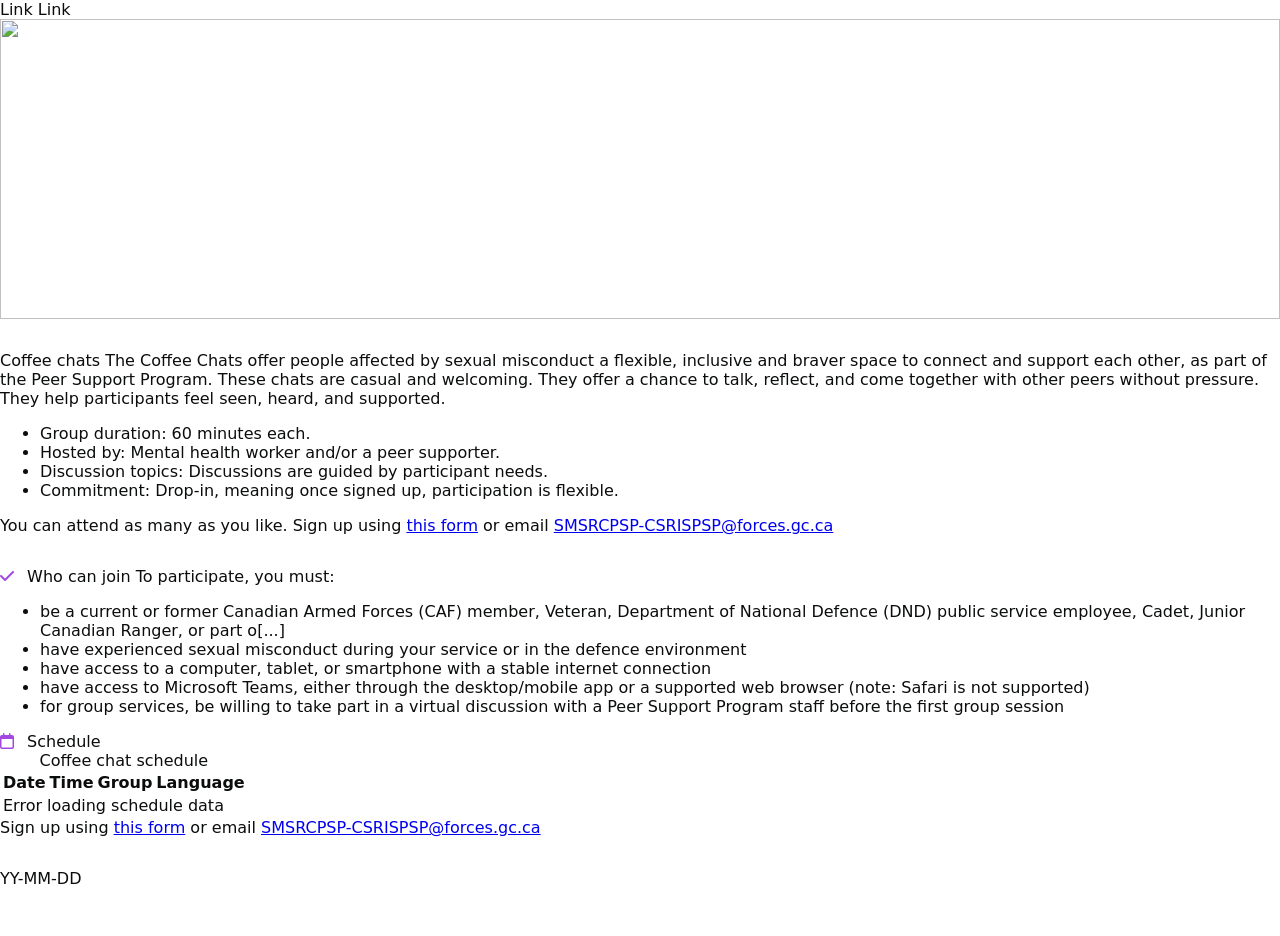
==== commit 846602dd: "Fix WET-BoEW table initialization for dynamically loaded data" ====
--- a/coffee.html
+++ b/coffee.html
@@ -16,6 +16,13 @@
   <!-- GCWeb (WET-BoEW) for Tables -->
   <link rel="stylesheet" href="https://www.canada.ca/etc/designs/canada/cdn/css/wet-boew.min.css" />
   <script src="https://www.canada.ca/etc/designs/canada/cdn/js/wet-boew.min.js"></script>
+
+  <!-- jQuery (required for WET-BoEW DataTables) -->
+  <script src="https://code.jquery.com/jquery-3.6.0.min.js"></script>
+  
+  <!-- DataTables (used by WET-BoEW) -->
+  <link rel="stylesheet" href="https://cdn.datatables.net/1.10.25/css/jquery.dataTables.min.css" />
+  <script src="https://cdn.datatables.net/1.10.25/js/jquery.dataTables.min.js"></script>
 
   <!-- Font Awesome -->
   <link rel="stylesheet" href="https://cdnjs.cloudflare.com/ajax/libs/font-awesome/6.5.2/css/all.min.css">
@@ -79,7 +86,7 @@
       </gcds-text>
 
       <ul class="list-disc mb-300">
-        <li class="mb-75">be a current or former Canadian Armed Forces (CAF) member, Veteran, Department of National Defence (DND) public service employee, Cadet, Junior Canadian Ranger, or part of th[...]
+        <li class="mb-75">be a current or former Canadian Armed Forces (CAF) member, Veteran, Department of National Defence (DND) public service employee, Cadet, Junior Canadian Ranger, or part o[...]
         <li class="mb-75">have experienced sexual misconduct during your service or in the defence environment</li>
         <li class="mb-75">have access to a computer, tablet, or smartphone with a stable internet connection</li>
         <li class="mb-75">have access to Microsoft Teams, either through the desktop/mobile app or a supported web browser (note: Safari is not supported)</li>
@@ -126,6 +133,7 @@
         const response = await fetch('json/coffeechat.json');
         const jsonData = await response.json();
         const tableBody = document.getElementById('tableBody');
+        const table = document.getElementById('coffeeChats');
 
         // Clear existing rows
         tableBody.innerHTML = '';
@@ -142,18 +150,39 @@
           tableBody.appendChild(tr);
         });
 
-        // Reinitialize WET-BoEW table plugin after data is loaded
-        if (window.wb && window.wb.init) {
-          window.wb.init();
+        // Destroy existing DataTable if it exists
+        if ($.fn.dataTable.isDataTable(table)) {
+          $(table).DataTable().destroy();
         }
+
+        // Reinitialize DataTable with WET-BoEW settings
+        $(table).DataTable({
+          "ordering": true,
+          "paging": true,
+          "pageLength": 10,
+          "searching": true,
+          "bAutoWidth": false,
+          "language": {
+            "emptyTable": "No schedules available"
+          }
+        });
+
       } catch (error) {
         console.error('Error loading table data:', error);
         document.getElementById('tableBody').innerHTML = '<tr><td colspan="4">Error loading schedule data</td></tr>';
       }
     }
 
-    // Load data when page is ready
-    document.addEventListener('DOMContentLoaded', loadTableData);
+    // Load data when page is ready and jQuery is available
+    document.addEventListener('DOMContentLoaded', function() {
+      // Wait for jQuery to be available
+      if (typeof jQuery !== 'undefined') {
+        loadTableData();
+      } else {
+        // Fallback: wait a bit and try again
+        setTimeout(loadTableData, 500);
+      }
+    });
   </script>
 </body>
 </html>
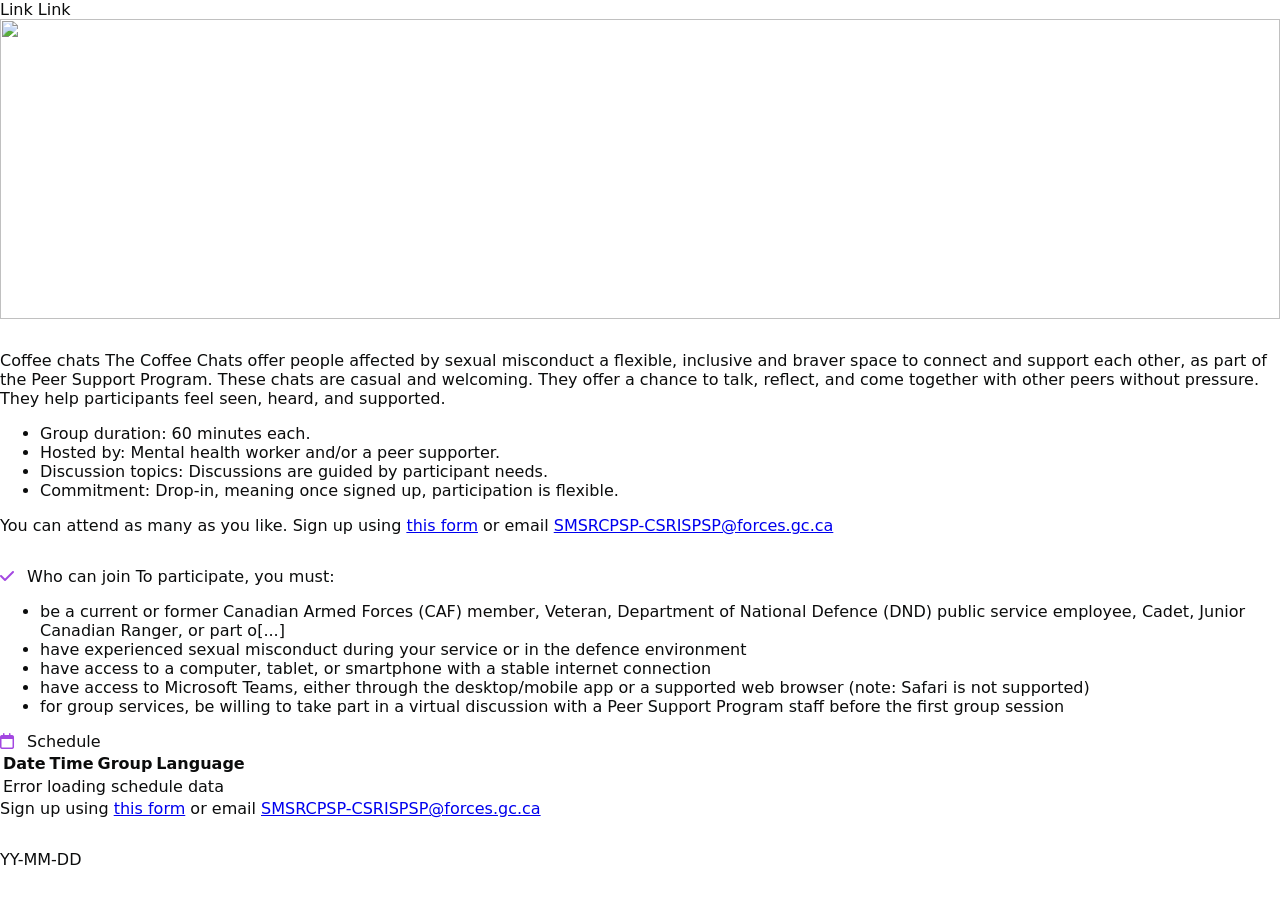
==== commit 938fd85b: "Modify coffee chat table class attributes Updated the table class for coffee chats to include 'provi" ====
--- a/coffee.html
+++ b/coffee.html
@@ -99,8 +99,8 @@
       </gcds-heading>
 
       <!-- GCWeb Table with WET-BoEW functionality -->
-      <table id="coffeeChats" class="table table-striped table-hover wb-tables" data-wb-tables='{"ordering": true, "paging": true, "pageLength": 10, "searching": true}'>
-        <caption>Coffee chat schedule</caption>
+      <table id="coffeeChats" class="table
+    class="provisional gc-table table wb-tables table-striped table-hover" data-wb-tables='{"ordering": true, "paging": true, "pageLength": 10, "searching": true}'>
         <thead>
           <tr>
             <th scope="col">Date</th>
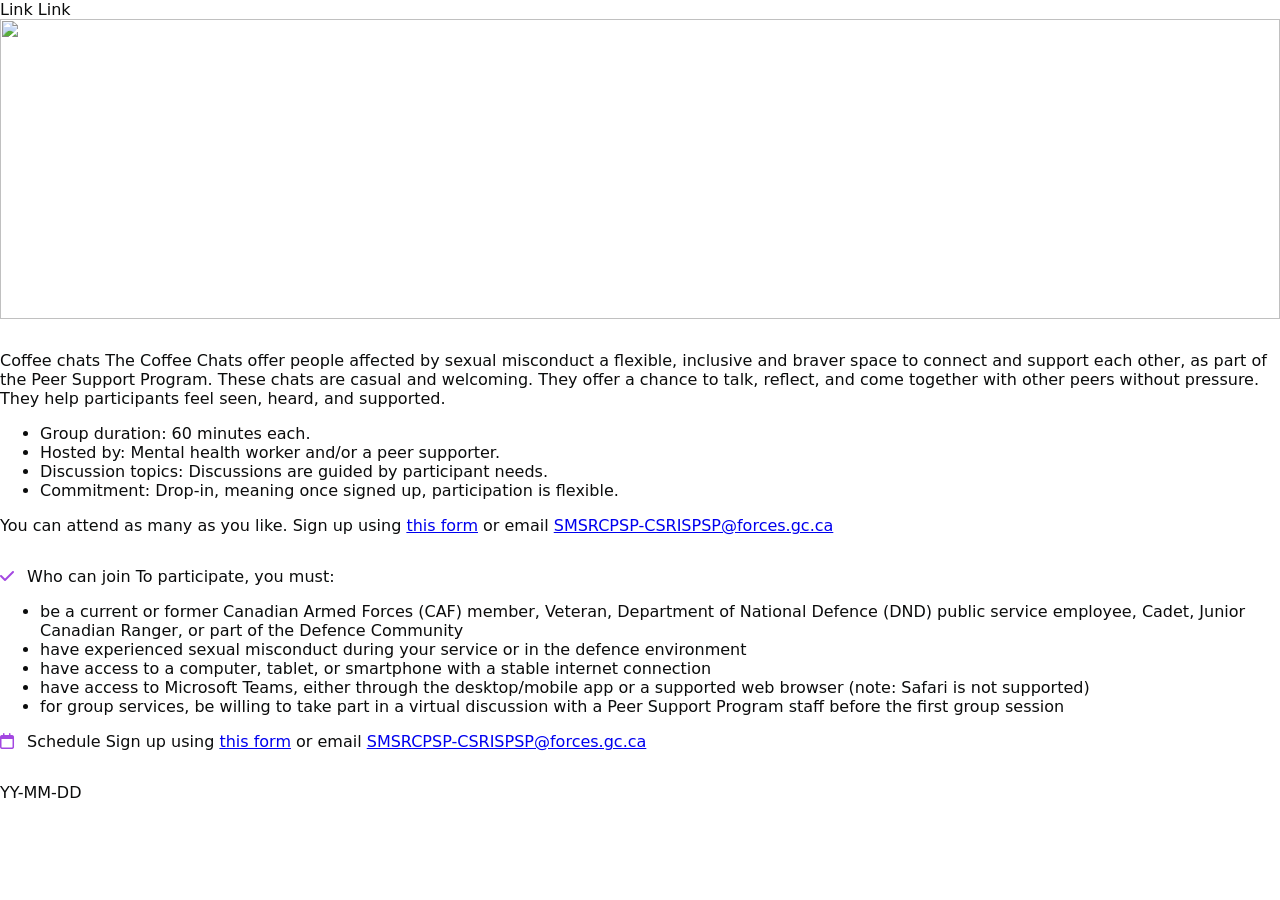
==== commit 4aecc947: "Refactor coffee.html to use gcds-table component Removed WET-BoEW scripts and styles, replacing with" ====
--- a/coffee.html
+++ b/coffee.html
@@ -12,17 +12,6 @@
   <!-- GC Design System Components -->
   <link rel="stylesheet" href="https://cdn.design-system.canada.ca/@gcds-core/components@1.3.0/dist/gcds/gcds.css" />
   <script type="module" src="https://cdn.design-system.canada.ca/@gcds-core/components@1.3.0/dist/gcds/gcds.esm.js"></script>
-
-  <!-- GCWeb (WET-BoEW) for Tables -->
-  <link rel="stylesheet" href="https://www.canada.ca/etc/designs/canada/cdn/css/wet-boew.min.css" />
-  <script src="https://www.canada.ca/etc/designs/canada/cdn/js/wet-boew.min.js"></script>
-
-  <!-- jQuery (required for WET-BoEW DataTables) -->
-  <script src="https://code.jquery.com/jquery-3.6.0.min.js"></script>
-  
-  <!-- DataTables (used by WET-BoEW) -->
-  <link rel="stylesheet" href="https://cdn.datatables.net/1.10.25/css/jquery.dataTables.min.css" />
-  <script src="https://cdn.datatables.net/1.10.25/js/jquery.dataTables.min.js"></script>
 
   <!-- Font Awesome -->
   <link rel="stylesheet" href="https://cdnjs.cloudflare.com/ajax/libs/font-awesome/6.5.2/css/all.min.css">
@@ -86,7 +75,7 @@
       </gcds-text>
 
       <ul class="list-disc mb-300">
-        <li class="mb-75">be a current or former Canadian Armed Forces (CAF) member, Veteran, Department of National Defence (DND) public service employee, Cadet, Junior Canadian Ranger, or part o[...]
+        <li class="mb-75">be a current or former Canadian Armed Forces (CAF) member, Veteran, Department of National Defence (DND) public service employee, Cadet, Junior Canadian Ranger, or part of the Defence Community</li>
         <li class="mb-75">have experienced sexual misconduct during your service or in the defence environment</li>
         <li class="mb-75">have access to a computer, tablet, or smartphone with a stable internet connection</li>
         <li class="mb-75">have access to Microsoft Teams, either through the desktop/mobile app or a supported web browser (note: Safari is not supported)</li>
@@ -98,21 +87,118 @@
         Schedule
       </gcds-heading>
 
-      <!-- GCWeb Table with WET-BoEW functionality -->
-      <table id="coffeeChats" class="table
-    class="provisional gc-table table wb-tables table-striped table-hover" data-wb-tables='{"ordering": true, "paging": true, "pageLength": 10, "searching": true}'>
-        <thead>
-          <tr>
-            <th scope="col">Date</th>
-            <th scope="col">Time</th>
-            <th scope="col">Group</th>
-            <th scope="col">Language</th>
-          </tr>
-        </thead>
-        <tbody id="tableBody">
-          <!-- Table rows populated by JavaScript -->
-        </tbody>
-      </table>
+      <gcds-table filter pagination pagination-size-options="[10, 15, 20, 25, 0]"
+        columns='[
+          {"field": "date", "header": "Date", "rowHeader": true},
+          {"field": "time", "header": "Time"},
+          {"field": "group", "header": "Group"},
+          {"field": "language", "header": "Language"}
+        ]'
+        data='[
+          {"date":"Tuesday, May 19","time":"12:00 p.m. – 1:00 p.m. EST","group":"Women","language":"English"},
+          {"date":"Tuesday, May 19","time":"5:30 p.m. – 6:30 p.m. EST","group":"Women","language":"French"},
+          {"date":"Wednesday, May 20","time":"3:00 p.m. – 4:00 p.m. EST","group":"Men","language":"English"},
+          {"date":"Thursday, May 21","time":"12:00 p.m. – 1:00 p.m. EST","group":"Women","language":"French"},
+          {"date":"Thursday, May 21","time":"12:00 p.m. – 1:00 p.m. EST","group":"Men","language":"French"},
+          {"date":"Thursday, May 21","time":"5:30 p.m. – 6:30 p.m. EST","group":"Women","language":"English"},
+          {"date":"Wednesday, May 27","time":"5:30 p.m. – 6:30 p.m. EST","group":"All-Gender","language":"English"},
+          {"date":"Tuesday, June 2","time":"12:00 p.m. – 1:00 p.m. EST","group":"Women","language":"English"},
+          {"date":"Tuesday, June 2","time":"5:30 p.m. – 6:30 p.m. EST","group":"Women","language":"French"},
+          {"date":"Wednesday, June 3","time":"3:00 p.m. – 4:00 p.m. EST","group":"Men","language":"English"},
+          {"date":"Thursday, June 4","time":"12:00 p.m. – 1:00 p.m. EST","group":"Women","language":"French"},
+          {"date":"Thursday, June 4","time":"12:00 p.m. – 1:00 p.m. EST","group":"Men","language":"French"},
+          {"date":"Thursday, June 4","time":"5:30 p.m. – 6:30 p.m. EST","group":"Women","language":"English"},
+          {"date":"Wednesday, June 10","time":"5:30 p.m. – 6:30 p.m. EST","group":"All-Gender","language":"English"},
+          {"date":"Tuesday, June 16","time":"12:00 p.m. – 1:00 p.m. EST","group":"Women","language":"English"},
+          {"date":"Tuesday, June 16","time":"5:30 p.m. – 6:30 p.m. EST","group":"Women","language":"French"},
+          {"date":"Wednesday, June 17","time":"3:00 p.m. – 4:00 p.m. EST","group":"Men","language":"English"},
+          {"date":"Thursday, June 18","time":"12:00 p.m. – 1:00 p.m. EST","group":"Women","language":"French"},
+          {"date":"Thursday, June 18","time":"12:00 p.m. – 1:00 p.m. EST","group":"Men","language":"French"},
+          {"date":"Thursday, June 18","time":"5:30 p.m. – 6:30 p.m. EST","group":"Women","language":"English"},
+          {"date":"Wednesday, June 24","time":"5:30 p.m. – 6:30 p.m. EST","group":"All-Gender","language":"English"},
+          {"date":"Tuesday, June 30","time":"12:00 p.m. – 1:00 p.m. EST","group":"Women","language":"English"},
+          {"date":"Tuesday, June 30","time":"5:30 p.m. – 6:30 p.m. EST","group":"Women","language":"French"},
+          {"date":"Thursday, July 2","time":"12:00 p.m. – 1:00 p.m. EST","group":"Women","language":"French"},
+          {"date":"Thursday, July 2","time":"12:00 p.m. – 1:00 p.m. EST","group":"Men","language":"French"},
+          {"date":"Thursday, July 2","time":"5:30 p.m. – 6:30 p.m. EST","group":"Women","language":"English"},
+          {"date":"Wednesday, July 8","time":"5:30 p.m. – 6:30 p.m. EST","group":"All-Gender","language":"English"},
+          {"date":"Tuesday, July 14","time":"12:00 p.m. – 1:00 p.m. EST","group":"Women","language":"English"},
+          {"date":"Tuesday, July 14","time":"5:30 p.m. – 6:30 p.m. EST","group":"Women","language":"French"},
+          {"date":"Wednesday, July 15","time":"3:00 p.m. – 4:00 p.m. EST","group":"Men","language":"English"},
+          {"date":"Thursday, July 16","time":"12:00 p.m. – 1:00 p.m. EST","group":"Women","language":"French"},
+          {"date":"Thursday, July 16","time":"12:00 p.m. – 1:00 p.m. EST","group":"Men","language":"French"},
+          {"date":"Thursday, July 16","time":"5:30 p.m. – 6:30 p.m. EST","group":"Women","language":"English"},
+          {"date":"Wednesday, July 22","time":"5:30 p.m. – 6:30 p.m. EST","group":"All-Gender","language":"English"},
+          {"date":"Tuesday, July 28","time":"12:00 p.m. – 1:00 p.m. EST","group":"Women","language":"English"},
+          {"date":"Tuesday, July 28","time":"5:30 p.m. – 6:30 p.m. EST","group":"Women","language":"French"},
+          {"date":"Wednesday, July 29","time":"3:00 p.m. – 4:00 p.m. EST","group":"Men","language":"English"},
+          {"date":"Thursday, July 30","time":"12:00 p.m. – 1:00 p.m. EST","group":"Women","language":"French"},
+          {"date":"Thursday, July 30","time":"12:00 p.m. – 1:00 p.m. EST","group":"Men","language":"French"},
+          {"date":"Thursday, July 30","time":"5:30 p.m. – 6:30 p.m. EST","group":"Women","language":"English"},
+          {"date":"Wednesday, August 5","time":"5:30 p.m. – 6:30 p.m. EST","group":"All-Gender","language":"English"},
+          {"date":"Tuesday, August 11","time":"12:00 p.m. – 1:00 p.m. EST","group":"Women","language":"English"},
+          {"date":"Tuesday, August 11","time":"5:30 p.m. – 6:30 p.m. EST","group":"Women","language":"French"},
+          {"date":"Wednesday, August 12","time":"3:00 p.m. – 4:00 p.m. EST","group":"Men","language":"English"},
+          {"date":"Thursday, August 13","time":"12:00 p.m. – 1:00 p.m. EST","group":"Women","language":"French"},
+          {"date":"Thursday, August 13","time":"12:00 p.m. – 1:00 p.m. EST","group":"Men","language":"French"},
+          {"date":"Thursday, August 13","time":"5:30 p.m. – 6:30 p.m. EST","group":"Women","language":"English"},
+          {"date":"Wednesday, August 19","time":"5:30 p.m. – 6:30 p.m. EST","group":"All-Gender","language":"English"},
+          {"date":"Tuesday, August 25","time":"12:00 p.m. – 1:00 p.m. EST","group":"Women","language":"English"},
+          {"date":"Tuesday, August 25","time":"5:30 p.m. – 6:30 p.m. EST","group":"Women","language":"French"},
+          {"date":"Wednesday, August 26","time":"3:00 p.m. – 4:00 p.m. EST","group":"Men","language":"English"},
+          {"date":"Thursday, August 27","time":"12:00 p.m. – 1:00 p.m. EST","group":"Women","language":"French"},
+          {"date":"Thursday, August 27","time":"12:00 p.m. – 1:00 p.m. EST","group":"Men","language":"French"},
+          {"date":"Thursday, August 27","time":"5:30 p.m. – 6:30 p.m. EST","group":"Women","language":"English"},
+          {"date":"Wednesday, September 2","time":"5:30 p.m. – 6:30 p.m. EST","group":"All-Gender","language":"English"},
+          {"date":"Tuesday, September 8","time":"12:00 p.m. – 1:00 p.m. EST","group":"Women","language":"English"},
+          {"date":"Tuesday, September 8","time":"5:30 p.m. – 6:30 p.m. EST","group":"Women","language":"French"},
+          {"date":"Wednesday, September 9","time":"3:00 p.m. – 4:00 p.m. EST","group":"Men","language":"English"},
+          {"date":"Thursday, September 10","time":"12:00 p.m. – 1:00 p.m. EST","group":"Women","language":"French"},
+          {"date":"Thursday, September 10","time":"12:00 p.m. – 1:00 p.m. EST","group":"Men","language":"French"},
+          {"date":"Thursday, September 10","time":"5:30 p.m. – 6:30 p.m. EST","group":"Women","language":"English"},
+          {"date":"Wednesday, September 16","time":"5:30 p.m. – 6:30 p.m. EST","group":"All-Gender","language":"English"},
+          {"date":"Tuesday, September 22","time":"12:00 p.m. – 1:00 p.m. EST","group":"Women","language":"English"},
+          {"date":"Tuesday, September 22","time":"5:30 p.m. – 6:30 p.m. EST","group":"Women","language":"French"},
+          {"date":"Wednesday, September 23","time":"3:00 p.m. – 4:00 p.m. EST","group":"Men","language":"English"},
+          {"date":"Thursday, September 24","time":"12:00 p.m. – 1:00 p.m. EST","group":"Women","language":"French"},
+          {"date":"Thursday, September 24","time":"12:00 p.m. – 1:00 p.m. EST","group":"Men","language":"French"},
+          {"date":"Thursday, September 24","time":"5:30 p.m. – 6:30 p.m. EST","group":"Women","language":"English"},
+          {"date":"Tuesday, October 6","time":"12:00 p.m. – 1:00 p.m. EST","group":"Women","language":"English"},
+          {"date":"Tuesday, October 6","time":"5:30 p.m. – 6:30 p.m. EST","group":"Women","language":"French"},
+          {"date":"Wednesday, October 7","time":"3:00 p.m. – 4:00 p.m. EST","group":"Men","language":"English"},
+          {"date":"Thursday, October 8","time":"12:00 p.m. – 1:00 p.m. EST","group":"Women","language":"French"},
+          {"date":"Thursday, October 8","time":"12:00 p.m. – 1:00 p.m. EST","group":"Men","language":"French"},
+          {"date":"Thursday, October 8","time":"5:30 p.m. – 6:30 p.m. EST","group":"Women","language":"English"},
+          {"date":"Wednesday, October 14","time":"5:30 p.m. – 6:30 p.m. EST","group":"All-Gender","language":"English"},
+          {"date":"Tuesday, October 20","time":"12:00 p.m. – 1:00 p.m. EST","group":"Women","language":"English"},
+          {"date":"Tuesday, October 20","time":"5:30 p.m. – 6:30 p.m. EST","group":"Women","language":"English"},
+          {"date":"Wednesday, October 21","time":"3:00 p.m. – 4:00 p.m. EST","group":"Men","language":"English"},
+          {"date":"Thursday, October 22","time":"12:00 p.m. – 1:00 p.m. EST","group":"Women","language":"French"},
+          {"date":"Thursday, October 22","time":"12:00 p.m. – 1:00 p.m. EST","group":"Men","language":"French"},
+          {"date":"Thursday, October 22","time":"5:30 p.m. – 6:30 p.m. EST","group":"Women","language":"English"},
+          {"date":"Wednesday, October 28","time":"5:30 p.m. – 6:30 p.m. EST","group":"All-Gender","language":"English"},
+          {"date":"Tuesday, November 3","time":"12:00 p.m. – 1:00 p.m. EST","group":"Women","language":"English"},
+          {"date":"Tuesday, November 3","time":"5:30 p.m. – 6:30 p.m. EST","group":"Women","language":"French"},
+          {"date":"Wednesday, November 4","time":"3:00 p.m. – 4:00 p.m. EST","group":"Men","language":"English"},
+          {"date":"Thursday, November 5","time":"12:00 p.m. – 1:00 p.m. EST","group":"Women","language":"French"},
+          {"date":"Thursday, November 5","time":"12:00 p.m. – 1:00 p.m. EST","group":"Men","language":"French"},
+          {"date":"Thursday, November 5","time":"5:30 p.m. – 6:30 p.m. EST","group":"Women","language":"English"},
+          {"date":"Tuesday, November 17","time":"12:00 p.m. – 1:00 p.m. EST","group":"Women","language":"English"},
+          {"date":"Tuesday, November 17","time":"5:30 p.m. – 6:30 p.m. EST","group":"Women","language":"French"},
+          {"date":"Wednesday, November 18","time":"3:00 p.m. – 4:00 p.m. EST","group":"Men","language":"English"},
+          {"date":"Thursday, November 19","time":"12:00 p.m. – 1:00 p.m. EST","group":"Women","language":"French"},
+          {"date":"Thursday, November 19","time":"12:00 p.m. – 1:00 p.m. EST","group":"Men","language":"French"},
+          {"date":"Thursday, November 19","time":"5:30 p.m. – 6:30 p.m. EST","group":"Women","language":"English"},
+          {"date":"Wednesday, November 25","time":"5:30 p.m. – 6:30 p.m. EST","group":"All-Gender","language":"English"},
+          {"date":"Tuesday, December 1","time":"12:00 p.m. – 1:00 p.m. EST","group":"Women","language":"English"},
+          {"date":"Tuesday, December 1","time":"5:30 p.m. – 6:30 p.m. EST","group":"Women","language":"French"},
+          {"date":"Wednesday, December 2","time":"3:00 p.m. – 4:00 p.m. EST","group":"Men","language":"English"},
+          {"date":"Thursday, December 3","time":"12:00 p.m. – 1:00 p.m. EST","group":"Women","language":"French"},
+          {"date":"Thursday, December 3","time":"12:00 p.m. – 1:00 p.m. EST","group":"Men","language":"French"},
+          {"date":"Thursday, December 3","time":"5:30 p.m. – 6:30 p.m. EST","group":"Women","language":"English"},
+          {"date":"Wednesday, December 9","time":"5:30 p.m. – 6:30 p.m. EST","group":"All-Gender","language":"English"}
+        ]'>
+      </gcds-table>
 
       <gcds-text>
         Sign up using <a href="url">this form</a> or email <a href="mailto:SMSRCPSP-CSRISPSP@forces.gc.ca">SMSRCPSP-CSRISPSP@forces.gc.ca</a>
@@ -125,64 +211,5 @@
   <!-- Footer -->
   <gcds-footer display="full" contextual-heading="Canadian Digital Service" contextual-links='{"Why GC Notify": "#","Features": "#", "Activity on GC Notify": "#"}'>
   </gcds-footer>
-
-  <!-- Script to load table data from JSON -->
-  <script>
-    async function loadTableData() {
-      try {
-        const response = await fetch('json/coffeechat.json');
-        const jsonData = await response.json();
-        const tableBody = document.getElementById('tableBody');
-        const table = document.getElementById('coffeeChats');
-
-        // Clear existing rows
-        tableBody.innerHTML = '';
-
-        // Populate table with data from JSON
-        jsonData.data.forEach(row => {
-          const tr = document.createElement('tr');
-          tr.innerHTML = `
-            <td>${row.date}</td>
-            <td>${row.time}</td>
-            <td>${row.group}</td>
-            <td>${row.language}</td>
-          `;
-          tableBody.appendChild(tr);
-        });
-
-        // Destroy existing DataTable if it exists
-        if ($.fn.dataTable.isDataTable(table)) {
-          $(table).DataTable().destroy();
-        }
-
-        // Reinitialize DataTable with WET-BoEW settings
-        $(table).DataTable({
-          "ordering": true,
-          "paging": true,
-          "pageLength": 10,
-          "searching": true,
-          "bAutoWidth": false,
-          "language": {
-            "emptyTable": "No schedules available"
-          }
-        });
-
-      } catch (error) {
-        console.error('Error loading table data:', error);
-        document.getElementById('tableBody').innerHTML = '<tr><td colspan="4">Error loading schedule data</td></tr>';
-      }
-    }
-
-    // Load data when page is ready and jQuery is available
-    document.addEventListener('DOMContentLoaded', function() {
-      // Wait for jQuery to be available
-      if (typeof jQuery !== 'undefined') {
-        loadTableData();
-      } else {
-        // Fallback: wait a bit and try again
-        setTimeout(loadTableData, 500);
-      }
-    });
-  </script>
 </body>
 </html>
